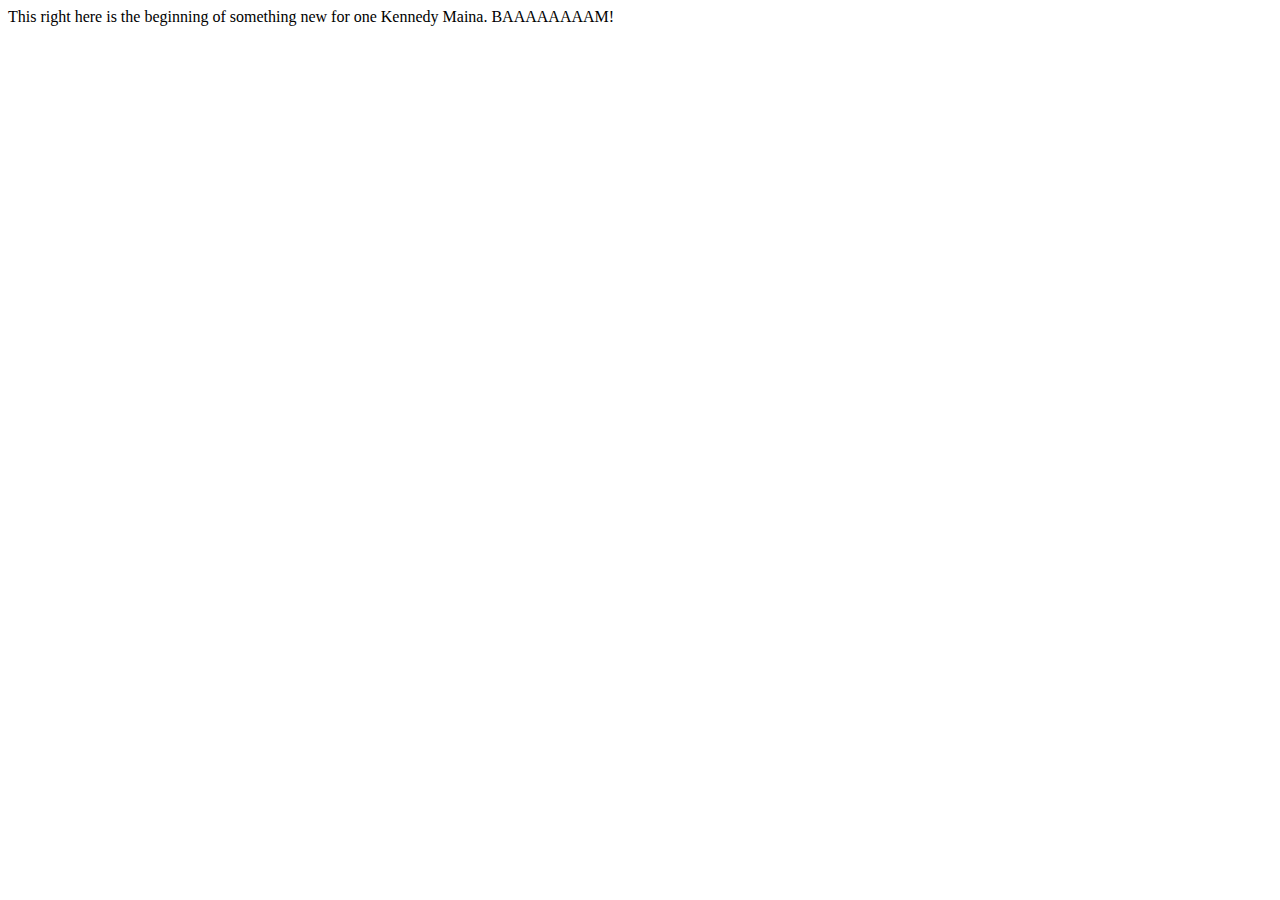
==== Hello-World.html @ 6115accf "Initial commit and addition of title and body" ====
<!DOCTYPE html>
<html>
    <head>
        <title>My First Webpage!</title>
    </head>
    <body>
        This right here is the beginning of something new for one Kennedy Maina. BAAAAAAAAM!
    </body>
</html>
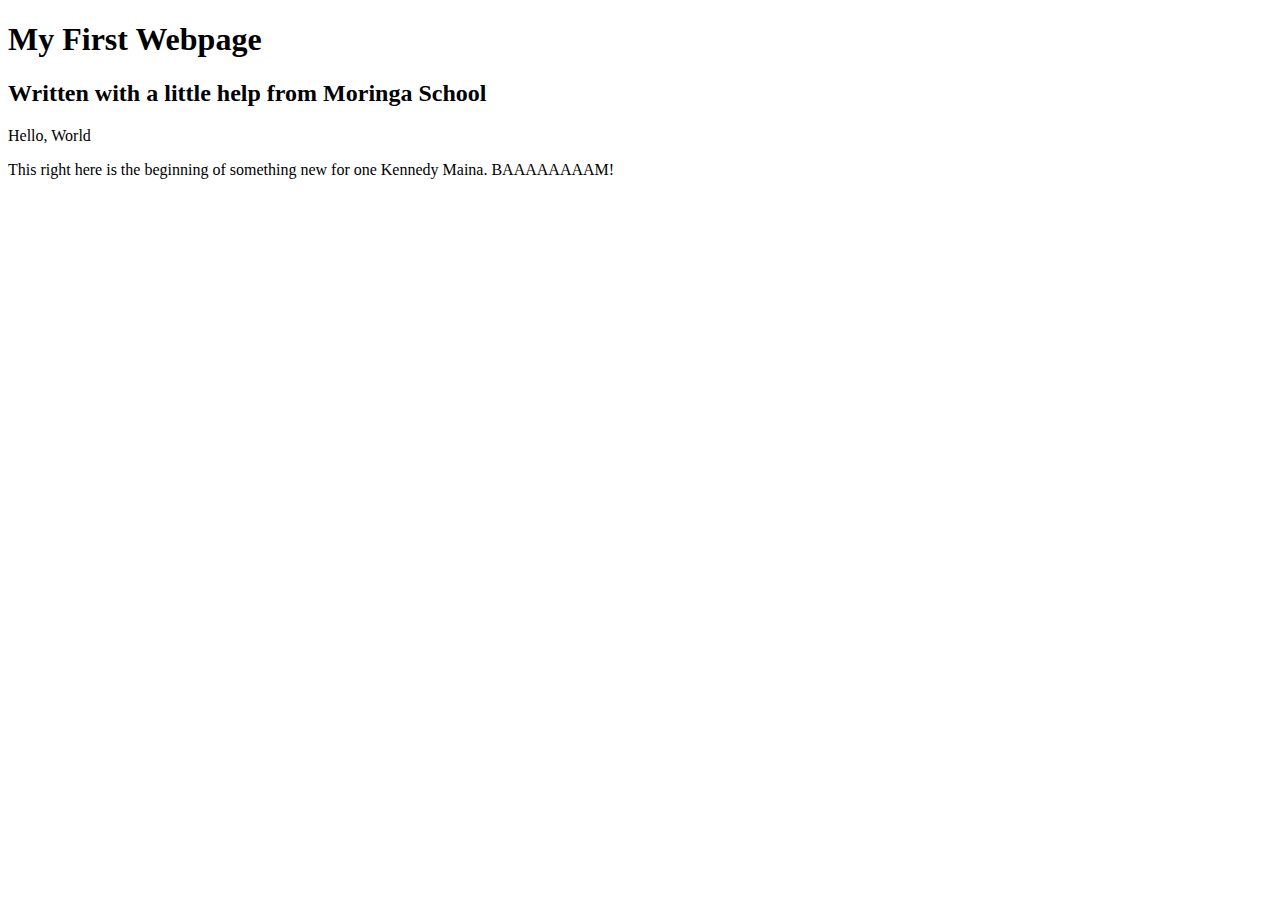
==== commit 559e2272: "add header block elements" ====
--- a/Hello-World.html
+++ b/Hello-World.html
@@ -4,6 +4,10 @@
         <title>My First Webpage!</title>
     </head>
     <body>
-        This right here is the beginning of something new for one Kennedy Maina. BAAAAAAAAM!
+        <h1>My First Webpage</h1>
+        <h2>Written with a little help from Moringa School</h2>
+
+        <p>Hello, World</p>
+        <p>This right here is the beginning of something new for one Kennedy Maina. BAAAAAAAAM!</p>
     </body>
 </html>